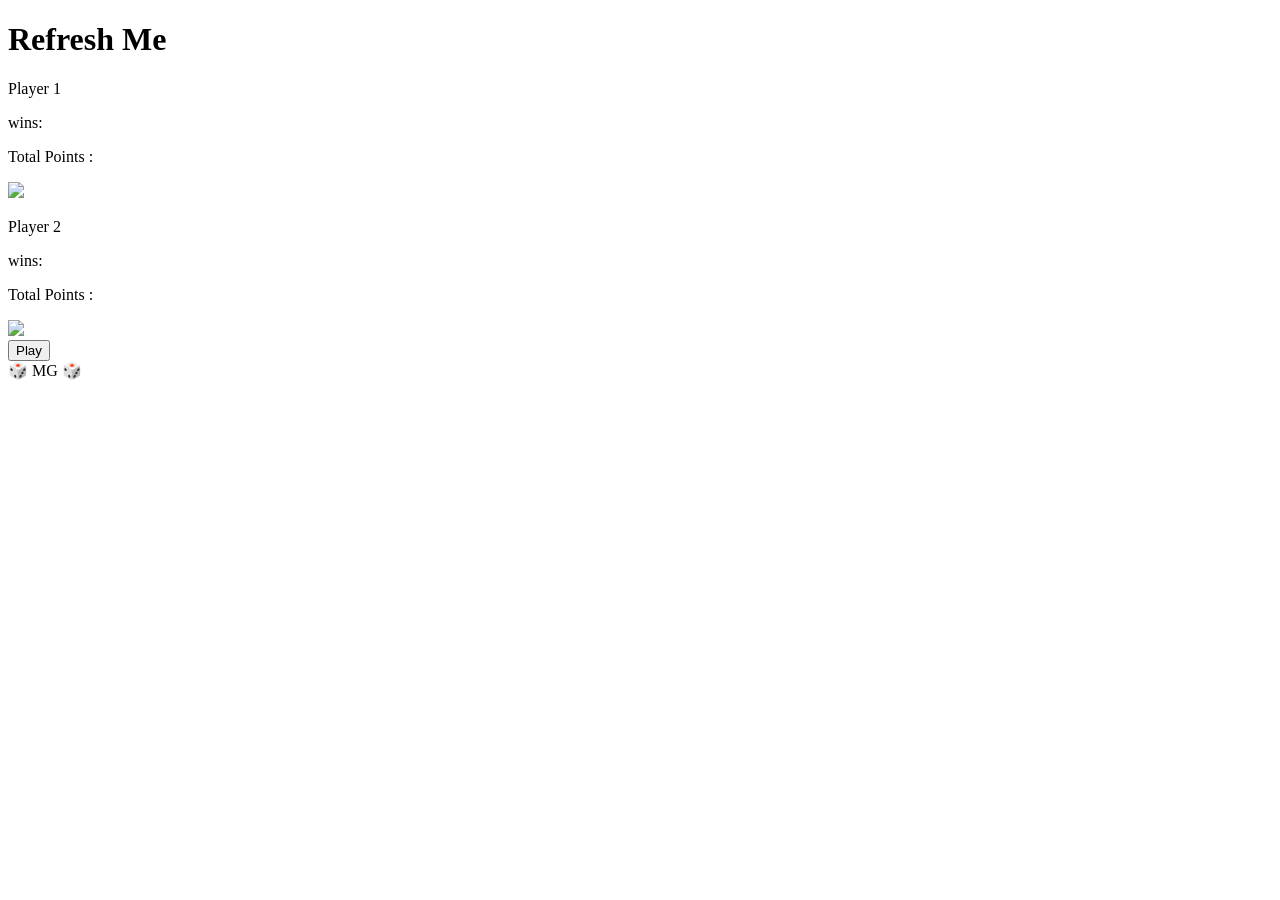
==== src/main/resources/templates/dicee.html @ 33bace98 "Initial commit" ====
<!DOCTYPE html>
<html lang="en" dir="ltr">
  <head>
    <meta charset="utf-8" />
    <title>Dicee</title>
    <link rel="stylesheet" href="styles.css" />
    <link
      href="https://fonts.googleapis.com/css?family=Indie+Flower|Lobster"
      rel="stylesheet"
    />
  </head>
  <body>
    <div class="container">
      <h1>Refresh Me</h1>

      <div class="dice">
        <p>Player 1</p>
        <p class="wins">wins:</p>
        <p class="totalPoints">Total Points :</p>
        <img class="img1" src="dice6.png" />
      </div>

      <div class="dice">
        <p>Player 2</p>
        <p class="wins">wins:</p>
        <p class="totalPoints">Total Points :</p>
        <img class="img2" src="dice6.png" />
      </div>
      <div><button class="btn" onclick="rollDice()">Play</button></div>
    </div>

    <footer> 🎲 MG 🎲 </footer>
    <script src="index.js"></script>
  </body>
</html>
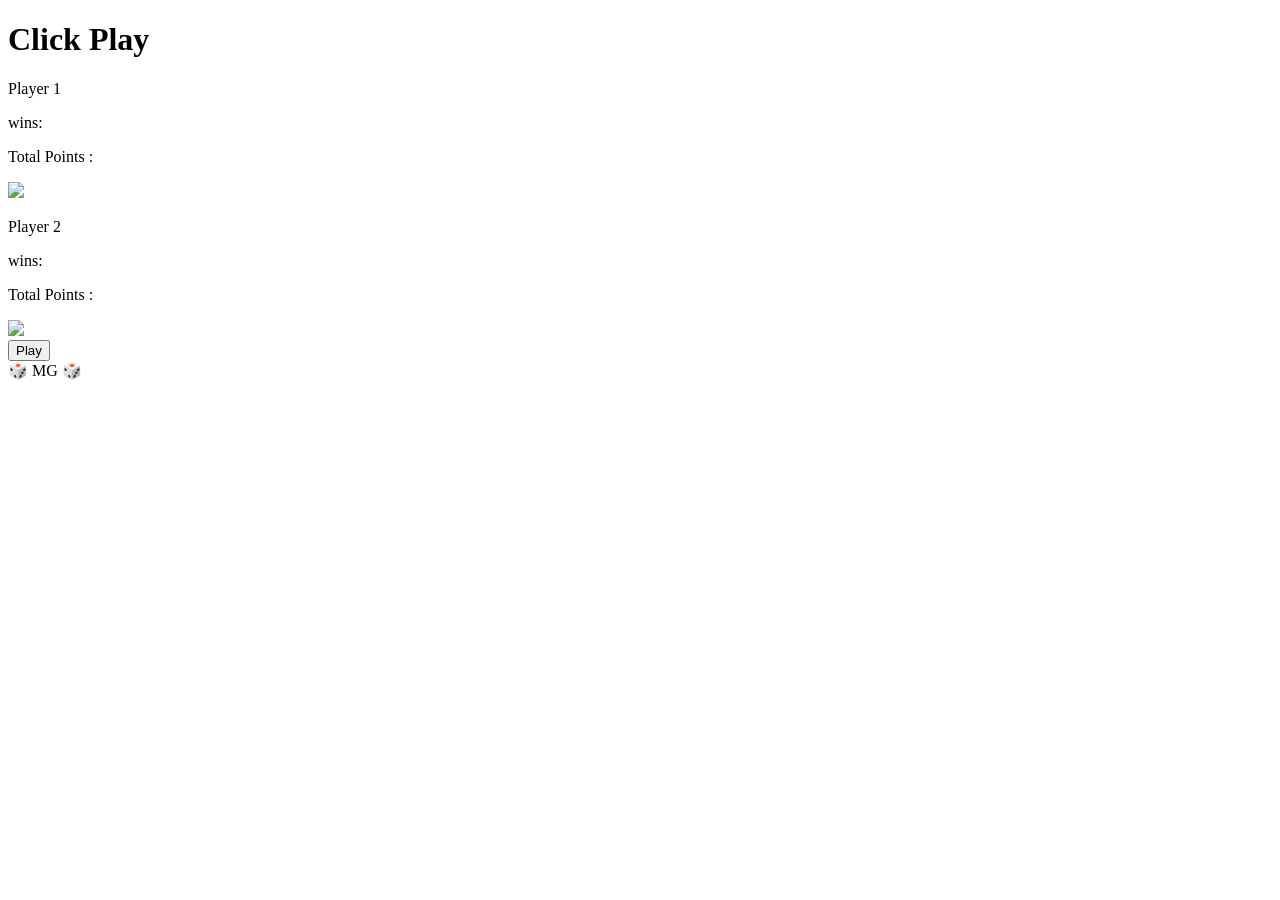
==== commit 70db6ace: "commit before merging branches" ====
--- a/src/main/resources/templates/dicee.html
+++ b/src/main/resources/templates/dicee.html
@@ -1,35 +1,35 @@
 <!DOCTYPE html>
 <html lang="en" dir="ltr">
-  <head>
-    <meta charset="utf-8" />
-    <title>Dicee</title>
-    <link rel="stylesheet" href="styles.css" />
-    <link
-      href="https://fonts.googleapis.com/css?family=Indie+Flower|Lobster"
-      rel="stylesheet"
-    />
-  </head>
-  <body>
-    <div class="container">
-      <h1>Refresh Me</h1>
 
-      <div class="dice">
-        <p>Player 1</p>
-        <p class="wins">wins:</p>
-        <p class="totalPoints">Total Points :</p>
-        <img class="img1" src="dice6.png" />
-      </div>
+<head>
+  <meta charset="utf-8" />
+  <title>Dicee</title>
+  <link rel="stylesheet" href="styles.css" />
+  <link href="https://fonts.googleapis.com/css?family=Indie+Flower|Lobster" rel="stylesheet" />
+</head>
 
-      <div class="dice">
-        <p>Player 2</p>
-        <p class="wins">wins:</p>
-        <p class="totalPoints">Total Points :</p>
-        <img class="img2" src="dice6.png" />
-      </div>
-      <div><button class="btn" onclick="rollDice()">Play</button></div>
+<body>
+  <div class="container">
+    <h1>Click Play</h1>
+
+    <div class="dice">
+      <p>Player 1</p>
+      <p class="wins">wins:</p>
+      <p class="totalPoints">Total Points :</p>
+      <img class="img1" src="dice6.png" />
     </div>
 
-    <footer> 🎲 MG 🎲 </footer>
-    <script src="index.js"></script>
-  </body>
-</html>
+    <div class="dice">
+      <p>Player 2</p>
+      <p class="wins">wins:</p>
+      <p class="totalPoints">Total Points :</p>
+      <img class="img2" src="dice6.png" />
+    </div>
+    <div><button class="btn" onclick="rollDice()">Play</button></div>
+  </div>
+
+  <footer> 🎲 MG 🎲 </footer>
+  <script src="index.js"></script>
+</body>
+
+</html>
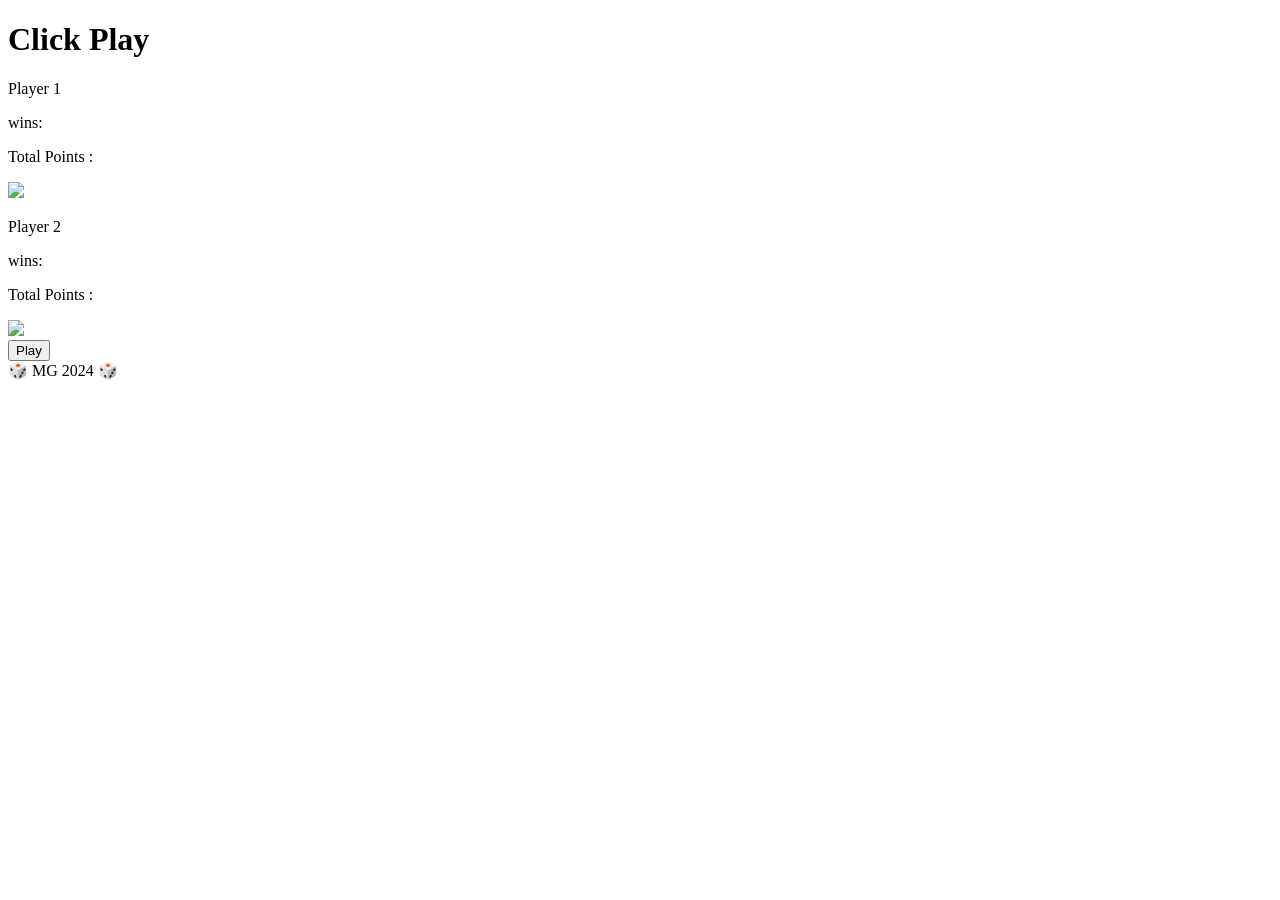
==== commit 9eb108dd: "Add documentation and update README file. Project is complete." ====
--- a/src/main/resources/templates/dicee.html
+++ b/src/main/resources/templates/dicee.html
@@ -10,7 +10,9 @@
 
 <body>
   <div class="container">
+
     <h1>Click Play</h1>
+
 
     <div class="dice">
       <p>Player 1</p>
@@ -28,7 +30,7 @@
     <div><button class="btn" onclick="rollDice()">Play</button></div>
   </div>
 
-  <footer> 🎲 MG 🎲 </footer>
+  <footer> 🎲 MG 2024 🎲 </footer>
   <script src="index.js"></script>
 </body>
 
